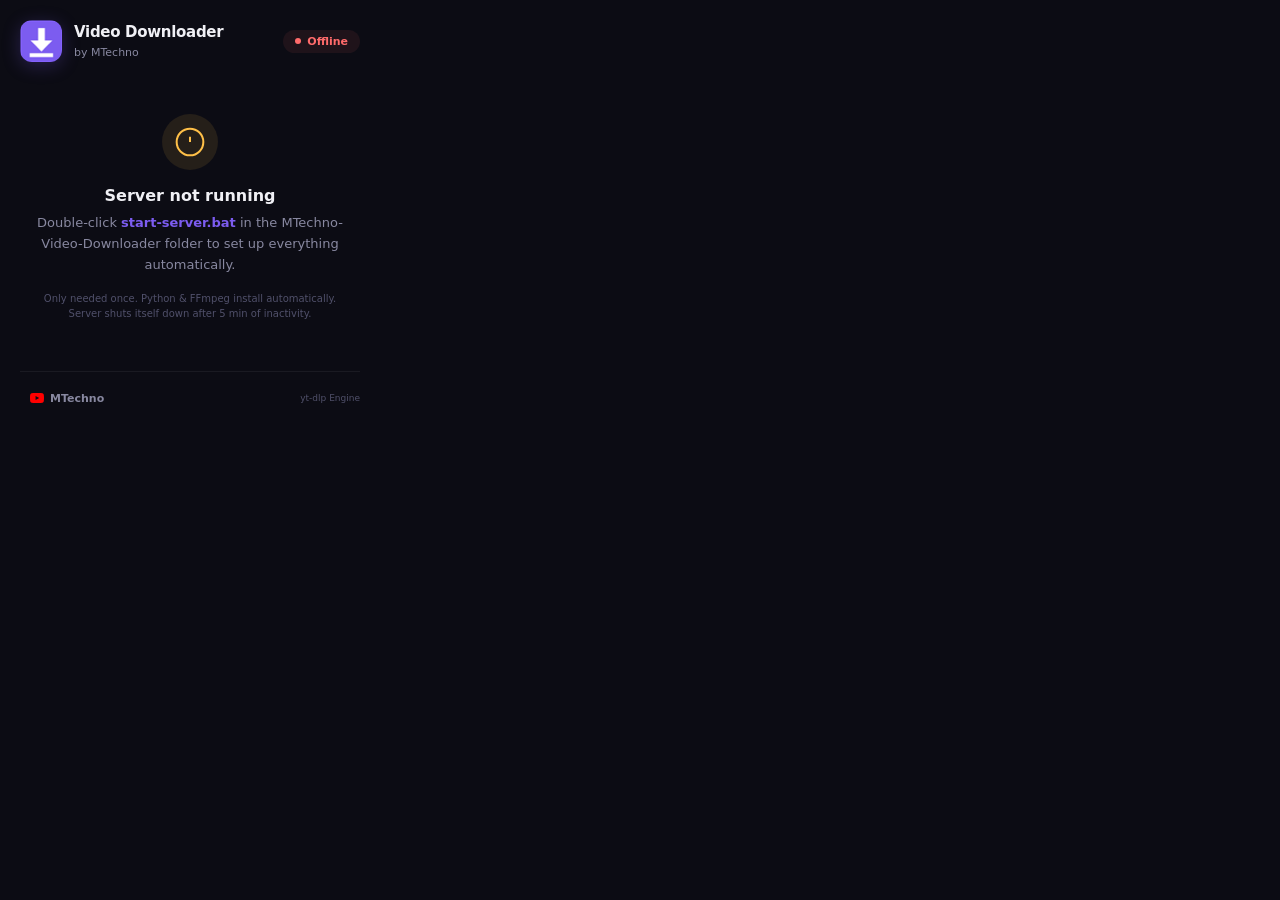
==== MTechno-Video-Downloader/extension/popup.html @ a014b0c7 "Add files via upload" ====
﻿<!DOCTYPE html>
<html lang="en">
<head>
<meta charset="UTF-8">
<link rel="stylesheet" href="popup.css">
<title>Video Downloader</title>
</head>
<body>
<div class="container">

  <div class="header">
    <div class="logo">
      <img src="icon48.png" class="logo-img" alt="logo">
      <div class="logo-text">
        <h1>Video Downloader</h1>
        <span class="by-line">by MTechno</span>
      </div>
    </div>
    <div id="serverStatus" class="status-pill checking">
      <span class="dot"></span>
      <span class="status-text">Checking...</span>
    </div>
  </div>

  <div id="setupGuide" class="setup-guide hidden">
    <div class="setup-icon">
      <svg width="32" height="32" viewBox="0 0 24 24" fill="none" stroke="currentColor" stroke-width="1.5">
        <circle cx="12" cy="12" r="10"/>
        <line x1="12" y1="8" x2="12" y2="12"/>
        <line x1="12" y1="16" x2="12.01" y2="16"/>
      </svg>
    </div>
    <p class="setup-title">Server not running</p>
    <p class="setup-desc">Double-click <strong>start-server.bat</strong> in the MTechno-Video-Downloader folder to set up everything automatically.</p>
    <p class="setup-note">Only needed once. Python & FFmpeg install automatically.<br>Server shuts itself down after 5 min of inactivity.</p>
  </div>

  <div id="mainUI" class="main-ui hidden">
    <div class="input-group">
      <label class="input-label">Video URL</label>
      <div class="input-wrapper">
        <svg class="input-icon" width="16" height="16" viewBox="0 0 24 24" fill="none" stroke="currentColor" stroke-width="2">
          <path d="M10 13a5 5 0 0 0 7.54.54l3-3a5 5 0 0 0-7.07-7.07l-1.72 1.71"/>
          <path d="M14 11a5 5 0 0 0-7.54-.54l-3 3a5 5 0 0 0 7.07 7.07l1.71-1.71"/>
        </svg>
        <input type="text" id="videoUrl" placeholder="Paste a video link or open a video page..." autocomplete="off" spellcheck="false">
      </div>
      <p class="url-hint">YouTube, Twitter/X, TikTok, Instagram, Twitch, Vimeo & more</p>
    </div>

    <div class="settings-row">
      <div class="setting-item">
        <label class="setting-label">Quality</label>
        <select id="format" class="select-styled">
          <option value="best">Best Quality</option>
          <option value="1080p">1080p</option>
          <option value="720p">720p</option>
          <option value="bestaudio">Audio Only (MP3)</option>
        </select>
      </div>
    </div>

    <button id="downloadBtn" class="btn-download">
      <svg class="btn-icon" width="18" height="18" viewBox="0 0 24 24" fill="none" stroke="currentColor" stroke-width="2.5" stroke-linecap="round">
        <path d="M21 15v4a2 2 0 0 1-2 2H5a2 2 0 0 1-2-2v-4"/>
        <polyline points="7 10 12 15 17 10"/>
        <line x1="12" y1="15" x2="12" y2="3"/>
      </svg>
      <span>Download</span>
    </button>

    <div id="statusCard" class="status-card hidden">
      <div class="status-content" id="statusContent">
        <div id="statusSpinner" class="spinner"></div>
        <span id="statusText">Processing...</span>
      </div>
    </div>

    <div class="history-section">
      <div class="history-header">
        <span class="history-title">Recent</span>
        <button id="clearHistory" class="clear-btn">Clear</button>
      </div>
      <div id="historyList" class="history-list">
        <div class="empty-state">
          <svg width="28" height="28" viewBox="0 0 24 24" fill="none" stroke="currentColor" stroke-width="1.5" opacity="0.25">
            <circle cx="12" cy="12" r="10"/>
            <polyline points="12 6 12 12 16 14"/>
          </svg>
          <p>No downloads yet</p>
        </div>
      </div>
    </div>
  </div>

  <div class="footer">
    <a href="https://youtube.com/@MTechnoW" target="_blank" class="yt-link">
      <svg width="14" height="14" viewBox="0 0 24 24" fill="#FF0000">
        <path d="M23.498 6.186a3.016 3.016 0 0 0-2.122-2.136C19.505 3.545 12 3.545 12 3.545s-7.505 0-9.377.505A3.017 3.017 0 0 0 .502 6.186C0 8.07 0 12 0 12s0 3.93.502 5.814a3.016 3.016 0 0 0 2.122 2.136c1.871.505 9.376.505 9.376.505s7.505 0 9.377-.505a3.015 3.015 0 0 0 2.122-2.136C24 15.93 24 12 24 12s0-3.93-.502-5.814zM9.545 15.568V8.432L15.818 12l-6.273 3.568z"/>
      </svg>
      <span>MTechno</span>
    </a>
    <span class="powered">yt-dlp Engine</span>
  </div>

</div>
<script src="popup.js"></script>
</body>
</html>
---- MTechno-Video-Downloader/extension/popup.css ----
﻿:root{--bg:#0c0c14;--bg-card:#14141f;--bg-input:#1a1a2a;--bg-hover:#1e1e30;--accent:#7c5cf0;--accent2:#a855f7;--accent-glow:rgba(124,92,240,.25);--green:#00d68f;--red:#ff6b6b;--yellow:#ffc048;--txt:#f0f0f5;--txt2:#8888a0;--txt3:#50506a;--border:rgba(255,255,255,.06);--r:14px;--r-sm:10px}
*{margin:0;padding:0;box-sizing:border-box}
body{width:380px;font-family:-apple-system,BlinkMacSystemFont,'Segoe UI',system-ui,sans-serif;background:var(--bg);color:var(--txt)}
.container{padding:20px}
.header{display:flex;justify-content:space-between;align-items:center;margin-bottom:22px;animation:slideDown .45s cubic-bezier(.16,1,.3,1)}
.logo{display:flex;align-items:center;gap:12px}
.logo-img{width:42px;height:42px;border-radius:12px;box-shadow:0 4px 18px var(--accent-glow);animation:breathe 4s ease-in-out infinite}
.logo-text h1{font-size:15px;font-weight:700;letter-spacing:-.3px}
.by-line{font-size:11px;color:var(--txt2)}
.status-pill{display:flex;align-items:center;gap:6px;padding:5px 12px;border-radius:20px;font-size:11px;font-weight:600;transition:all .5s cubic-bezier(.16,1,.3,1)}
.status-pill .dot{width:6px;height:6px;border-radius:50%;animation:blink 2s ease-in-out infinite}
.status-pill.online{background:rgba(0,214,143,.08);color:var(--green)}.status-pill.online .dot{background:var(--green)}
.status-pill.offline{background:rgba(255,107,107,.08);color:var(--red)}.status-pill.offline .dot{background:var(--red)}
.status-pill.checking{background:rgba(255,192,72,.08);color:var(--yellow)}.status-pill.checking .dot{background:var(--yellow)}
.setup-guide{text-align:center;padding:30px 10px;animation:slideUp .5s cubic-bezier(.16,1,.3,1)}
.setup-icon{margin:0 auto 16px;width:56px;height:56px;border-radius:50%;background:rgba(255,192,72,.1);display:flex;align-items:center;justify-content:center;color:var(--yellow)}
.setup-title{font-size:16px;font-weight:700;margin-bottom:8px}
.setup-desc{font-size:13px;color:var(--txt2);line-height:1.6;margin-bottom:16px}
.setup-desc strong{color:var(--accent);font-weight:700}
.setup-note{font-size:10px;color:var(--txt3);line-height:1.5}
.main-ui{animation:fadeIn .4s ease}
.input-group{margin-bottom:14px}
.input-label{display:block;font-size:11px;font-weight:700;color:var(--txt2);margin-bottom:8px;text-transform:uppercase;letter-spacing:.8px}
.input-wrapper{position:relative}
.input-icon{position:absolute;left:14px;top:50%;transform:translateY(-50%);color:var(--txt3);transition:color .3s;pointer-events:none}
.input-wrapper:focus-within .input-icon{color:var(--accent)}
input[type="text"]{width:100%;padding:13px 14px 13px 40px;background:var(--bg-input);border:1.5px solid var(--border);border-radius:var(--r);color:var(--txt);font-size:13px;outline:none;transition:all .35s cubic-bezier(.16,1,.3,1)}
input[type="text"]:focus{border-color:var(--accent);box-shadow:0 0 0 3px var(--accent-glow);background:var(--bg-card)}
input[type="text"]::placeholder{color:var(--txt3)}
.url-hint{font-size:10px;color:var(--txt3);margin-top:6px;padding-left:2px}
.settings-row{margin-bottom:16px}
.setting-label{display:block;font-size:11px;font-weight:700;color:var(--txt2);margin-bottom:8px;text-transform:uppercase;letter-spacing:.8px}
.select-styled{width:100%;padding:11px 14px;background:var(--bg-input);border:1.5px solid var(--border);border-radius:var(--r-sm);color:var(--txt);font-size:13px;outline:none;cursor:pointer;appearance:none;transition:all .3s;background-image:url("data:image/svg+xml,%3Csvg width='10' height='6' viewBox='0 0 10 6' fill='none' xmlns='http://www.w3.org/2000/svg'%3E%3Cpath d='M1 1L5 5L9 1' stroke='%238888a0' stroke-width='1.5' stroke-linecap='round'/%3E%3C/svg%3E");background-repeat:no-repeat;background-position:right 14px center}
.select-styled:focus{border-color:var(--accent);box-shadow:0 0 0 3px var(--accent-glow)}
.btn-download{width:100%;display:flex;align-items:center;justify-content:center;gap:10px;padding:14px 20px;background:linear-gradient(135deg,var(--accent),var(--accent2));color:#fff;border:none;border-radius:var(--r);font-size:14px;font-weight:700;cursor:pointer;transition:all .35s cubic-bezier(.16,1,.3,1);box-shadow:0 4px 20px var(--accent-glow);position:relative;overflow:hidden}
.btn-download::before{content:'';position:absolute;top:0;left:-100%;width:100%;height:100%;background:linear-gradient(90deg,transparent,rgba(255,255,255,.12),transparent);transition:left .6s}
.btn-download:hover:not(:disabled)::before{left:100%}
.btn-download:hover:not(:disabled){transform:translateY(-2px);box-shadow:0 8px 30px rgba(124,92,240,.45)}
.btn-download:active:not(:disabled){transform:translateY(0) scale(.98)}
.btn-download:disabled{opacity:.55;cursor:not-allowed}
.status-card{margin-top:14px;background:var(--bg-card);border:1px solid var(--border);border-radius:var(--r);padding:16px;animation:slideUp .35s cubic-bezier(.16,1,.3,1)}
.status-content{display:flex;align-items:center;gap:12px;font-size:13px;color:var(--txt2)}
.spinner{width:18px;height:18px;border:2.5px solid var(--border);border-top-color:var(--accent);border-radius:50%;animation:spin .8s linear infinite;flex-shrink:0}
.status-content.success{color:var(--green)}
.status-content.error{color:var(--red)}
.history-section{margin-top:20px}
.history-header{display:flex;justify-content:space-between;align-items:center;margin-bottom:10px}
.history-title{font-size:12px;font-weight:700;color:var(--txt2);text-transform:uppercase;letter-spacing:.5px}
.clear-btn{background:none;border:none;color:var(--txt3);font-size:11px;font-weight:600;cursor:pointer;padding:4px 8px;border-radius:6px;transition:all .25s}
.clear-btn:hover{color:var(--red);background:rgba(255,107,107,.08)}
.history-list{max-height:220px;overflow-y:auto}
.history-list::-webkit-scrollbar{width:4px}
.history-list::-webkit-scrollbar-thumb{background:var(--bg-input);border-radius:2px}
.history-item{display:flex;align-items:center;gap:10px;padding:10px 12px;background:var(--bg-card);border:1px solid var(--border);border-radius:var(--r-sm);margin-bottom:6px;font-size:12px;animation:slideUp .3s cubic-bezier(.16,1,.3,1);transition:all .25s}
.history-item:hover{border-color:rgba(124,92,240,.3);background:var(--bg-hover)}
.history-item .h-icon{width:30px;height:30px;border-radius:8px;background:rgba(124,92,240,.1);display:flex;align-items:center;justify-content:center;color:var(--accent);flex-shrink:0}
.history-item .h-info{flex:1;min-width:0}
.history-item .h-title{overflow:hidden;text-overflow:ellipsis;white-space:nowrap;color:var(--txt);font-weight:500}
.history-item .h-time{font-size:10px;color:var(--txt3);margin-top:2px}
.history-item .h-badge{padding:3px 8px;border-radius:10px;font-size:9px;font-weight:700;text-transform:uppercase;letter-spacing:.3px;flex-shrink:0}
.h-badge.done{background:rgba(0,214,143,.1);color:var(--green)}
.h-badge.failed{background:rgba(255,107,107,.1);color:var(--red)}
.empty-state{text-align:center;padding:20px 0;color:var(--txt3)}
.empty-state p{margin-top:8px;font-size:11px}
.footer{margin-top:20px;padding-top:14px;border-top:1px solid var(--border);display:flex;justify-content:space-between;align-items:center}
.yt-link{display:flex;align-items:center;gap:6px;color:var(--txt2);text-decoration:none;font-size:11px;font-weight:600;padding:5px 10px;border-radius:8px;transition:all .3s}
.yt-link:hover{color:var(--txt);background:rgba(255,0,0,.06)}
.yt-link svg{transition:transform .3s}.yt-link:hover svg{transform:scale(1.25)}
.powered{font-size:9px;color:var(--txt3)}
.hidden{display:none!important}
@keyframes slideDown{from{opacity:0;transform:translateY(-12px)}to{opacity:1;transform:translateY(0)}}
@keyframes slideUp{from{opacity:0;transform:translateY(12px)}to{opacity:1;transform:translateY(0)}}
@keyframes fadeIn{from{opacity:0}to{opacity:1}}
@keyframes blink{0%,100%{opacity:1}50%{opacity:.3}}
@keyframes spin{to{transform:rotate(360deg)}}
@keyframes breathe{0%,100%{box-shadow:0 4px 18px var(--accent-glow)}50%{box-shadow:0 4px 28px rgba(124,92,240,.45)}}
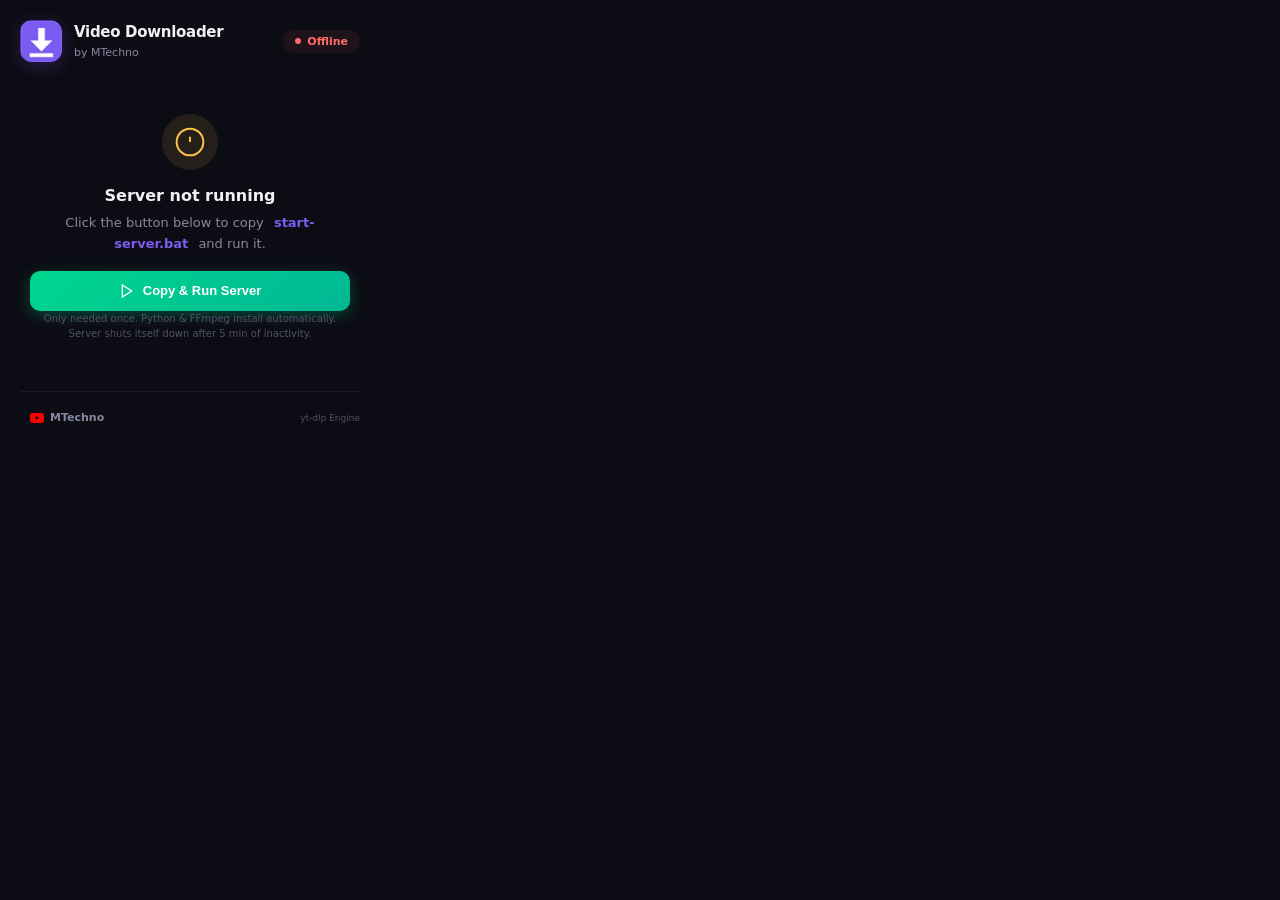
==== commit 7adea254: "Updated To v1.2.0 📋 Changelog v1.2.2 Removed unnecessary folder path input Simplified UI — just o" ====
--- a/MTechno-Video-Downloader/extension/popup.html
+++ b/MTechno-Video-Downloader/extension/popup.html
@@ -31,8 +31,45 @@
       </svg>
     </div>
     <p class="setup-title">Server not running</p>
-    <p class="setup-desc">Double-click <strong>start-server.bat</strong> in the MTechno-Video-Downloader folder to set up everything automatically.</p>
-    <p class="setup-note">Only needed once. Python & FFmpeg install automatically.<br>Server shuts itself down after 5 min of inactivity.</p>
+
+    <p class="setup-desc">
+      Click the button below to copy <strong class="copy-trigger" title="Click to copy">start-server.bat</strong> and run it.
+    </p>
+
+    <button id="openFolderBtn" class="btn-open-folder">
+      <svg width="16" height="16" viewBox="0 0 24 24" fill="none" stroke="currentColor" stroke-width="2">
+        <polygon points="5 3 19 12 5 21 5 3"/>
+      </svg>
+      <span>Copy & Run Server</span>
+    </button>
+
+    <!-- Talimatlar (v1.2.2) -->
+    <div id="openInstructions" class="open-instructions hidden">
+      <p class="instructions-title">
+        <svg width="14" height="14" viewBox="0 0 24 24" fill="none" stroke="currentColor" stroke-width="2.5">
+          <polyline points="20 6 9 17 4 12"/>
+        </svg>
+        <code>start-server.bat</code> copied!
+      </p>
+      <ol class="instructions-list">
+        <li>Press <kbd>Win</kbd> <span class="dim">(opens search)</span></li>
+        <li>Press <kbd>Ctrl</kbd> + <kbd>V</kbd> <span class="dim">(paste)</span></li>
+        <li>Press <kbd>Enter</kbd> <span class="dim">(runs the server)</span></li>
+      </ol>
+    </div>
+
+    <p class="setup-note">
+      Only needed once. Python & FFmpeg install automatically.<br>
+      Server shuts itself down after 5 min of inactivity.
+    </p>
+
+    <!-- Kopyalama bildirimi -->
+    <div id="copyNotice" class="copy-notice hidden">
+      <svg width="14" height="14" viewBox="0 0 24 24" fill="none" stroke="currentColor" stroke-width="2">
+        <polyline points="20 6 9 17 4 12"/>
+      </svg>
+      <span>Copied to clipboard!</span>
+    </div>
   </div>
 
   <div id="mainUI" class="main-ui hidden">
@@ -106,4 +143,4 @@
 </div>
 <script src="popup.js"></script>
 </body>
-</html>
+</html>
--- a/MTechno-Video-Downloader/extension/popup.css
+++ b/MTechno-Video-Downloader/extension/popup.css
@@ -17,6 +17,7 @@
 .setup-title{font-size:16px;font-weight:700;margin-bottom:8px}
 .setup-desc{font-size:13px;color:var(--txt2);line-height:1.6;margin-bottom:16px}
 .setup-desc strong{color:var(--accent);font-weight:700}
+.setup-desc code{background:rgba(124,92,240,.15);color:var(--accent);padding:2px 6px;border-radius:4px;font-family:'Consolas',monospace;font-size:12px}
 .setup-note{font-size:10px;color:var(--txt3);line-height:1.5}
 .main-ui{animation:fadeIn .4s ease}
 .input-group{margin-bottom:14px}
@@ -68,9 +69,44 @@
 .yt-link svg{transition:transform .3s}.yt-link:hover svg{transform:scale(1.25)}
 .powered{font-size:9px;color:var(--txt3)}
 .hidden{display:none!important}
+
+.path-setup{margin-top:16px}
+.path-input-wrapper{display:flex;gap:8px;margin-top:10px}
+#folderPathInput{flex:1;padding:10px 14px;background:var(--bg-input);border:1.5px solid var(--border);border-radius:10px;color:var(--txt);font-size:12px;font-family:'Consolas','Monaco',monospace;outline:none;transition:all .3s}
+#folderPathInput:focus{border-color:var(--accent);box-shadow:0 0 0 3px var(--accent-glow)}
+#folderPathInput::placeholder{color:var(--txt3);font-size:11px}
+.btn-save-path{padding:10px 16px;background:linear-gradient(135deg,var(--accent),var(--accent2));color:white;border:none;border-radius:10px;font-size:12px;font-weight:700;cursor:pointer;display:flex;align-items:center;gap:6px;transition:all .3s;box-shadow:0 4px 15px var(--accent-glow)}
+.btn-save-path:hover{transform:translateY(-2px);box-shadow:0 6px 25px rgba(124,92,240,.45)}
+.btn-save-path:active{transform:translateY(0) scale(.98)}
+.path-hint{font-size:10px;color:var(--txt3);margin-top:10px;line-height:1.5}
+.path-saved{margin-top:16px}
+.saved-path-display{display:flex;align-items:center;gap:8px;padding:10px 14px;background:rgba(124,92,240,.08);border:1px solid rgba(124,92,240,.2);border-radius:10px;margin:12px 0;font-size:11px;color:var(--txt2);font-family:'Consolas','Monaco',monospace;word-break:break-all}
+.saved-path-display svg{color:var(--accent);flex-shrink:0}
+#savedPathText{flex:1;line-height:1.4}
+.btn-open-folder{width:100%;margin-top:12px;padding:12px 20px;background:linear-gradient(135deg,#00d68f,#00b894);color:white;border:none;border-radius:10px;font-size:13px;font-weight:700;cursor:pointer;display:flex;align-items:center;justify-content:center;gap:8px;transition:all .3s cubic-bezier(.4,0,.2,1);box-shadow:0 4px 15px rgba(0,214,143,.3)}
+.btn-open-folder:hover{transform:translateY(-2px);box-shadow:0 6px 25px rgba(0,214,143,.5)}
+.btn-open-folder:active{transform:translateY(0) scale(.98)}
+.btn-change-path{width:100%;margin-top:8px;padding:8px;background:transparent;color:var(--txt3);border:1px solid var(--border);border-radius:8px;font-size:11px;cursor:pointer;transition:all .2s}
+.btn-change-path:hover{background:var(--bg-input);color:var(--txt2);border-color:var(--accent)}
+.copy-trigger{color:var(--accent)!important;cursor:pointer;padding:2px 6px;border-radius:4px;transition:all .2s;position:relative}
+.copy-trigger:hover{background:rgba(124,92,240,.1)}
+.copy-trigger:active{transform:scale(.95)}
+.copy-notice{margin-top:12px;padding:8px 14px;background:rgba(0,214,143,.15);color:var(--green);border-radius:8px;font-size:12px;font-weight:600;display:flex;align-items:center;justify-content:center;gap:6px;animation:slideUp .3s cubic-bezier(.16,1,.3,1)}
+.copy-notice.hidden{display:none}
+
+.open-instructions{margin-top:12px;padding:14px;background:rgba(0,214,143,.08);border:1px solid rgba(0,214,143,.25);border-radius:10px;animation:slideUp .3s cubic-bezier(.16,1,.3,1)}
+.instructions-title{display:flex;align-items:center;gap:6px;color:var(--green);font-size:12px;font-weight:700;margin-bottom:10px}
+.instructions-title code{background:rgba(0,214,143,.15);color:var(--green);padding:1px 5px;border-radius:3px;font-family:'Consolas',monospace;font-size:11px}
+.instructions-list{list-style:none;counter-reset:step;padding-left:0;margin:0}
+.instructions-list li{counter-increment:step;display:flex;align-items:center;gap:8px;font-size:11px;color:var(--txt2);margin-bottom:8px;padding-left:26px;position:relative}
+.instructions-list li:last-child{margin-bottom:0}
+.instructions-list li::before{content:counter(step);position:absolute;left:0;top:50%;transform:translateY(-50%);width:18px;height:18px;background:var(--accent);color:white;border-radius:50%;display:flex;align-items:center;justify-content:center;font-size:10px;font-weight:700}
+kbd{padding:2px 7px;background:var(--bg-input);border:1px solid var(--border);border-bottom-width:2px;border-radius:5px;font-family:'Consolas',monospace;font-size:10px;font-weight:700;color:var(--txt)}
+.dim{color:var(--txt3);font-size:10px}
+
 @keyframes slideDown{from{opacity:0;transform:translateY(-12px)}to{opacity:1;transform:translateY(0)}}
 @keyframes slideUp{from{opacity:0;transform:translateY(12px)}to{opacity:1;transform:translateY(0)}}
 @keyframes fadeIn{from{opacity:0}to{opacity:1}}
 @keyframes blink{0%,100%{opacity:1}50%{opacity:.3}}
 @keyframes spin{to{transform:rotate(360deg)}}
-@keyframes breathe{0%,100%{box-shadow:0 4px 18px var(--accent-glow)}50%{box-shadow:0 4px 28px rgba(124,92,240,.45)}}
+@keyframes breathe{0%,100%{box-shadow:0 4px 18px var(--accent-glow)}50%{box-shadow:0 4px 28px rgba(124,92,240,.45)}}
